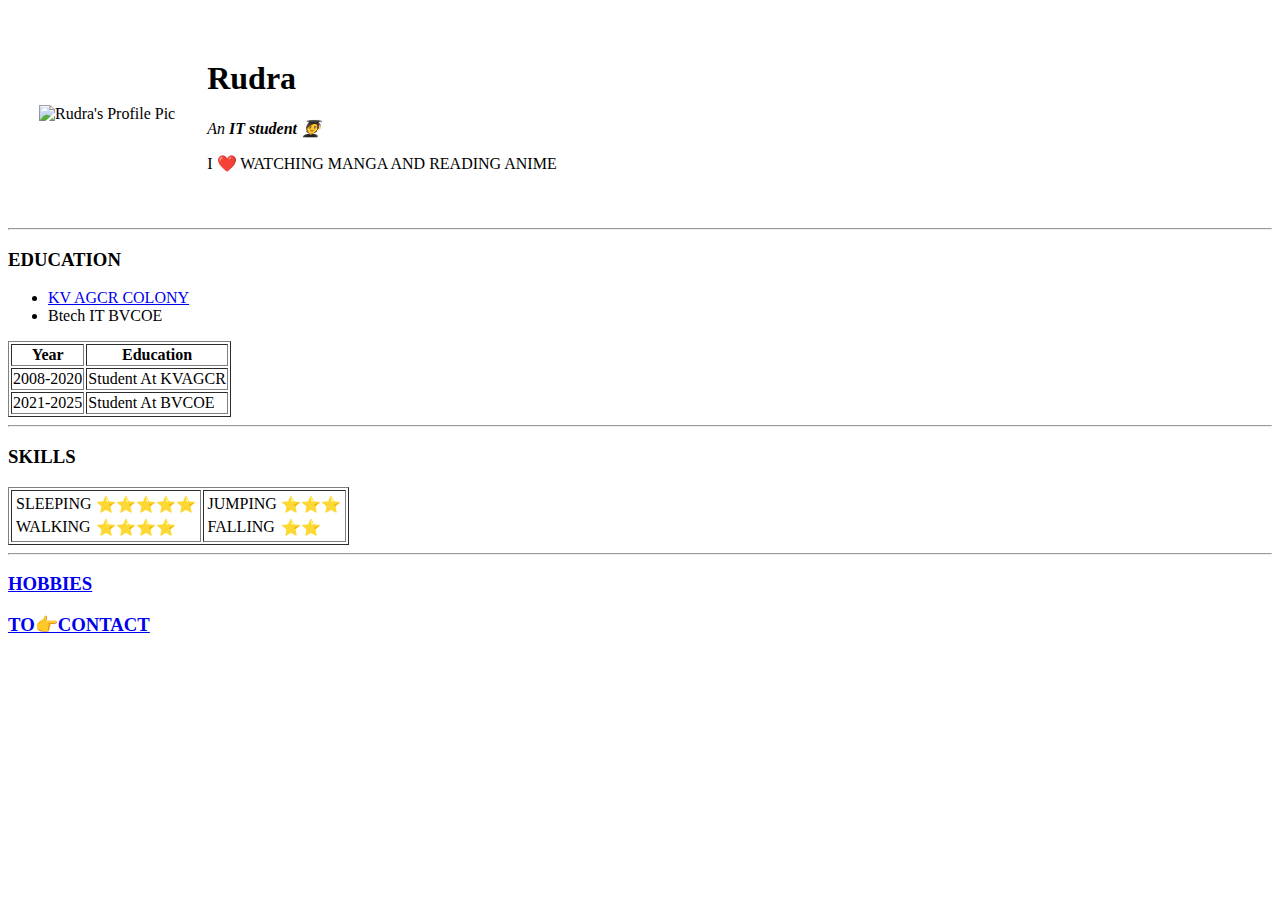
==== index.html @ d71e7d2c "added initial about_me website files" ====
<!DOCTYPE html>
<html lang="en">

<head>
    <meta charset="UTF-8">
    <title>⚡Rudra's Website</title>
</head>

<body>
    <table cellspacing="30">
        <tr>
            <td>
                <img src="https://i.ibb.co/94t5BcQ/houtarou-oreki-render-by-hannah-bananana-d729reh-2159801876-modified.png" alt="Rudra's Profile Pic" height="300" width="300">
            </td>
            <td>
                <h1>Rudra</h1>
                <p><em>An <strong>IT student </strong>🧑‍🎓</em> </p>
                <p>I ❤️ WATCHING MANGA AND READING ANIME </p>
            </td>
        </tr>
    </table>
    <hr>
    <h3>EDUCATION</h3>
    <ul>
        <li><a href="https://agcrcolony.kvs.ac.in/">KV AGCR COLONY</a></li>
        <li>Btech IT BVCOE</li>
    </ul>
    <table border="1">
        <thead>
            <tr>
                <th>Year</th>
                <th>Education</th>
            </tr>
        </thead>

        <body>
            <tr>
                <td>2008-2020</td>
                <td>Student At KVAGCR</td>
            </tr>
            <tr>
                <td>2021-2025</td>
                <td>Student At BVCOE</td>
            </tr>
        </body>
    </table>
    <hr>
    <h3>SKILLS</h3>
    <table border="1">
        <tr>
            <td>
                <table>
                    <tr>
                        <td>
                            SLEEPING
                        </td>
                        <td>
                            ⭐⭐⭐⭐⭐
                        </td>
                    </tr>
                    <tr>
                        <td>
                            WALKING
                        </td>
                        <td>
                            ⭐⭐⭐⭐
                        </td>
                    </tr>
                </table>
            </td>
            <td>
                <table>
                    <tr>
                        <td>
                            JUMPING
                        </td>
                        <td>
                            ⭐⭐⭐
                        </td>
                    </tr>
                    <tr>
                        <td>
                            FALLING
                        </td>
                        <td>
                            ⭐⭐
                        </td>
                    </tr>
                </table>
            </td>
        </tr>
    </table>
    <hr>
    <h3><a href="hobbies.html">HOBBIES</a></h3>
    <h3><a href="D:\.vscode\WebDev\contactme.html">TO👉CONTACT</a></h3>
</body>

</html>
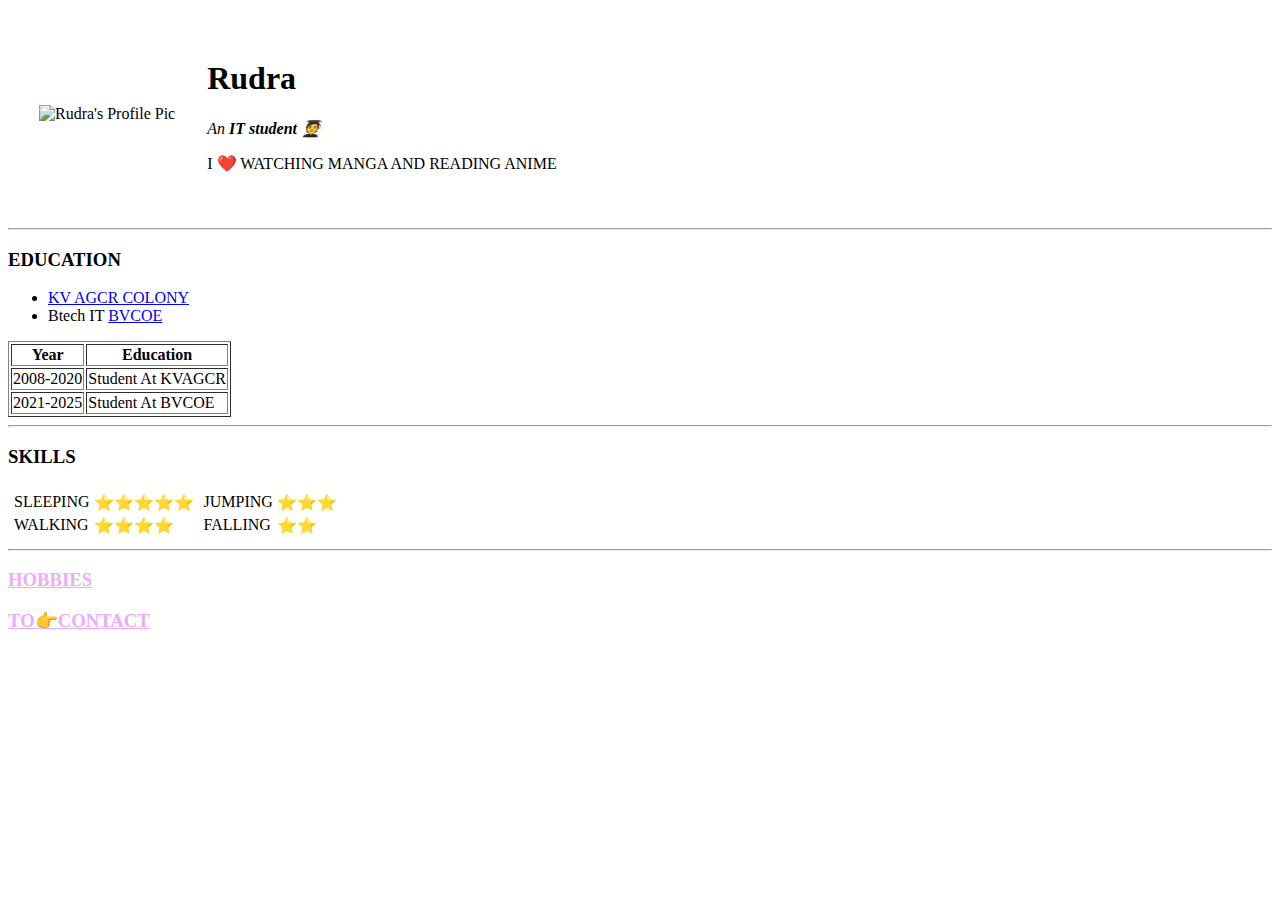
==== commit 1e6ea995: "added css for the first time" ====
--- a/index.html
+++ b/index.html
@@ -4,13 +4,14 @@
 <head>
     <meta charset="UTF-8">
     <title>⚡Rudra's Website</title>
+    <link rel="stylesheet" href="CSS/styles.css">
 </head>
 
 <body>
     <table cellspacing="30">
         <tr>
             <td>
-                <img src="https://i.ibb.co/94t5BcQ/houtarou-oreki-render-by-hannah-bananana-d729reh-2159801876-modified.png" alt="Rudra's Profile Pic" height="300" width="300">
+                <img src="https://i.ibb.co/Nt32Qfm/houtarou-oreki-render-by-hannah-bananana-d729reh-2159801876-modified.png" alt="Rudra's Profile Pic" height="200" width="200">
             </td>
             <td>
                 <h1>Rudra</h1>
@@ -23,7 +24,7 @@
     <h3>EDUCATION</h3>
     <ul>
         <li><a href="https://agcrcolony.kvs.ac.in/">KV AGCR COLONY</a></li>
-        <li>Btech IT BVCOE</li>
+        <li>Btech IT <a href="https://bvcoend.ac.in/">BVCOE</a></li>
     </ul>
     <table border="1">
         <thead>
@@ -46,7 +47,7 @@
     </table>
     <hr>
     <h3>SKILLS</h3>
-    <table border="1">
+    <table>
         <tr>
             <td>
                 <table>
@@ -91,8 +92,8 @@
         </tr>
     </table>
     <hr>
-    <h3><a href="hobbies.html">HOBBIES</a></h3>
-    <h3><a href="D:\.vscode\WebDev\contactme.html">TO👉CONTACT</a></h3>
+    <h3><a href="hobbies.html" style="color:#EAF">HOBBIES</a></h3>
+    <h3><a href="contactme.html" style="color:#EAF">TO👉CONTACT</a></h3>
 </body>
 
-</html>+</html>
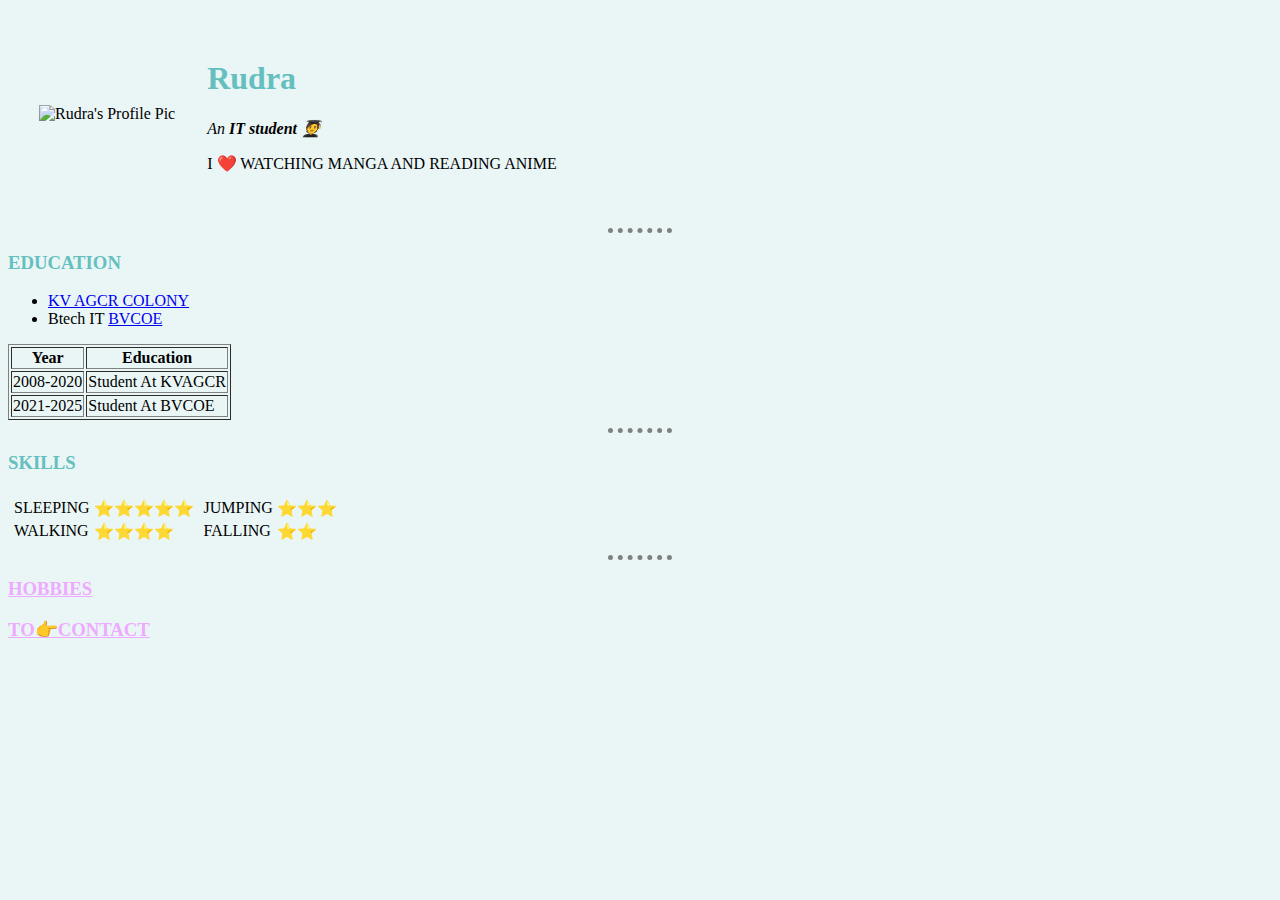
==== commit 9250feb2: "added code to scale website to different screen sizes" ====
--- a/index.html
+++ b/index.html
@@ -2,7 +2,7 @@
 <html lang="en">
 
 <head>
-    <meta charset="UTF-8">
+    <meta charset="UTF-8" name="viewport" content="width=device-width,initial-scale=1">
     <title>⚡Rudra's Website</title>
     <link rel="stylesheet" href="CSS/styles.css">
 </head>
--- a/CSS/styles.css
+++ b/CSS/styles.css
@@ -0,0 +1,20 @@
+body{
+    background-color: #EAF6F6;
+    background-image: url("https://www.nicepng.com/png/full/17-173001_national-blossom-festival-free-falling-cherry-blossoms-png.png");
+}
+hr{
+    background-color: #EAF6F6;
+    border-style: none;
+    border-top-style: dotted;
+    border-color:grey;
+    border-width: 5px;
+    height: 0px;
+    width: 5%;
+    
+}
+h1{
+    color: #66bfbf;
+}
+h3{
+    color: #66bfbf;
+}
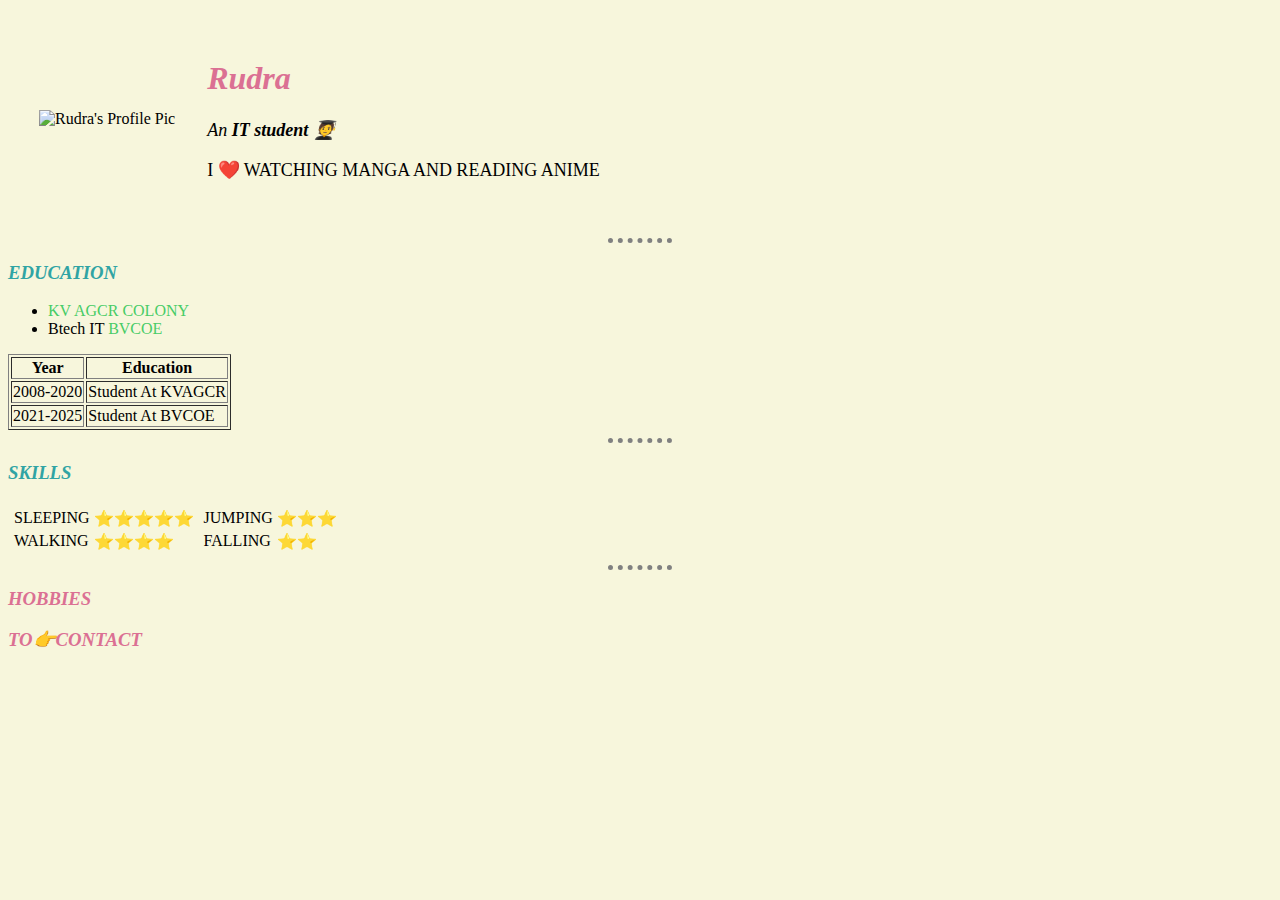
==== commit 3cff6243: "Update index.html" ====
--- a/index.html
+++ b/index.html
@@ -23,8 +23,8 @@
     <hr>
     <h3>EDUCATION</h3>
     <ul>
-        <li><a href="https://agcrcolony.kvs.ac.in/">KV AGCR COLONY</a></li>
-        <li>Btech IT <a href="https://bvcoend.ac.in/">BVCOE</a></li>
+        <li><a href="https://agcrcolony.kvs.ac.in/" style="color:rgb(71, 204, 102); text-decoration: none;">KV AGCR COLONY</a></li>
+        <li>Btech IT <a href="https://bvcoend.ac.in/" style="color:rgb(71, 204, 102); text-decoration: none;">BVCOE</a></li>
     </ul>
     <table border="1">
         <thead>
@@ -92,8 +92,8 @@
         </tr>
     </table>
     <hr>
-    <h3><a href="hobbies.html" style="color:#EAF">HOBBIES</a></h3>
-    <h3><a href="contactme.html" style="color:#EAF">TO👉CONTACT</a></h3>
+    <h3><a href="hobbies.html" style="color: palevioletred; text-decoration: none;" >HOBBIES</a></h3>
+    <h3><a href="contactme.html" style="color: palevioletred; text-decoration: none;">TO👉CONTACT</a></h3>
 </body>
 
 </html>
--- a/CSS/styles.css
+++ b/CSS/styles.css
@@ -1,9 +1,7 @@
 body{
-    background-color: #EAF6F6;
-    background-image: url("https://www.nicepng.com/png/full/17-173001_national-blossom-festival-free-falling-cherry-blossoms-png.png");
+    background-color: #F7F6DC;
 }
 hr{
-    background-color: #EAF6F6;
     border-style: none;
     border-top-style: dotted;
     border-color:grey;
@@ -13,8 +11,13 @@
     
 }
 h1{
-    color: #66bfbf;
+    color: palevioletred;
+    font-style: italic;
 }
 h3{
-    color: #66bfbf;
+    font-style: italic;
+    color: #30a4a4;
 }
+p{
+    font-size: large;
+}
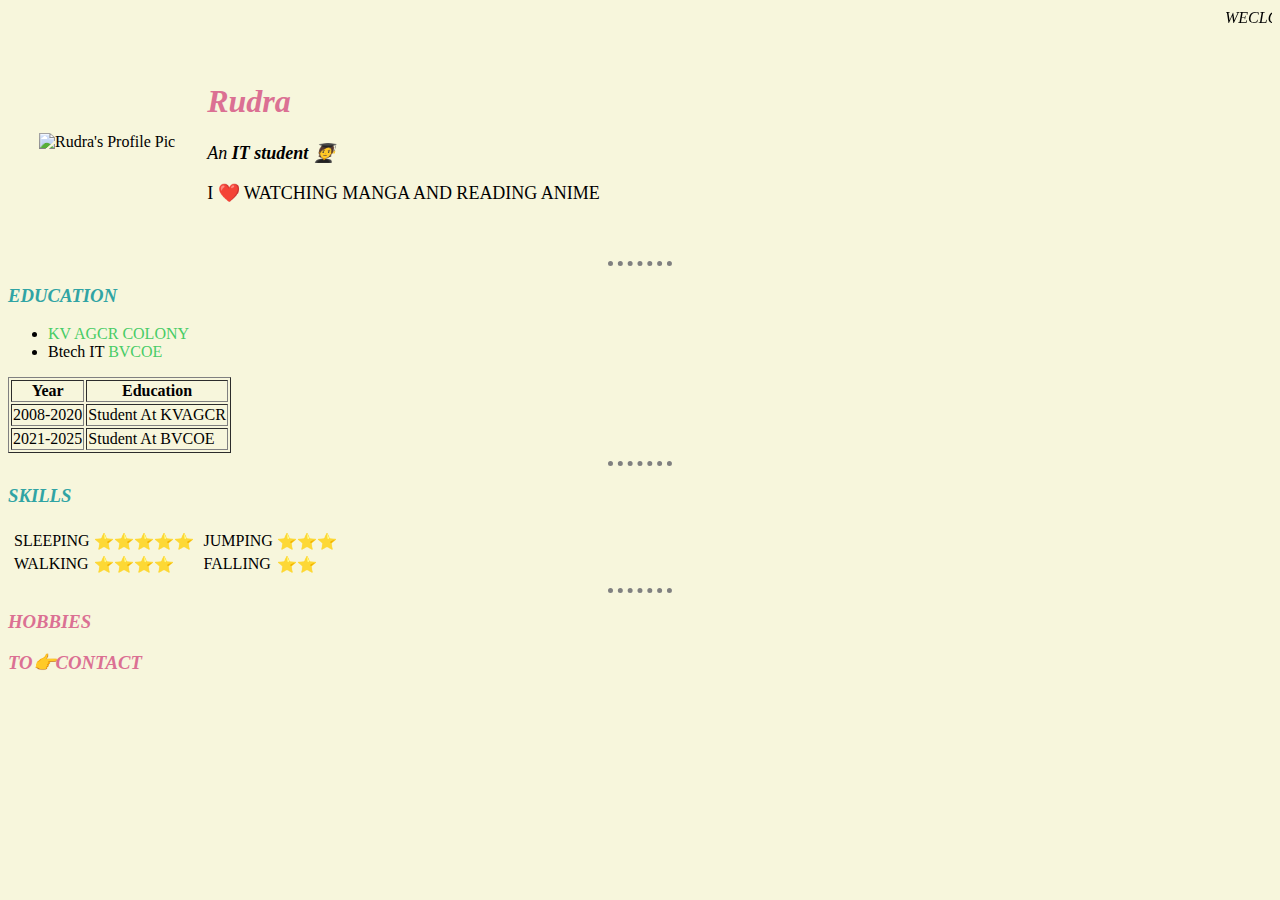
==== commit 4c8c141e: "Update index.html" ====
--- a/index.html
+++ b/index.html
@@ -8,6 +8,9 @@
 </head>
 
 <body>
+      <marquee>
+            <em>WECLOME TO MY ABOUT ME WEBSITE 👋 </em>
+        </marquee>
     <table cellspacing="30">
         <tr>
             <td>
